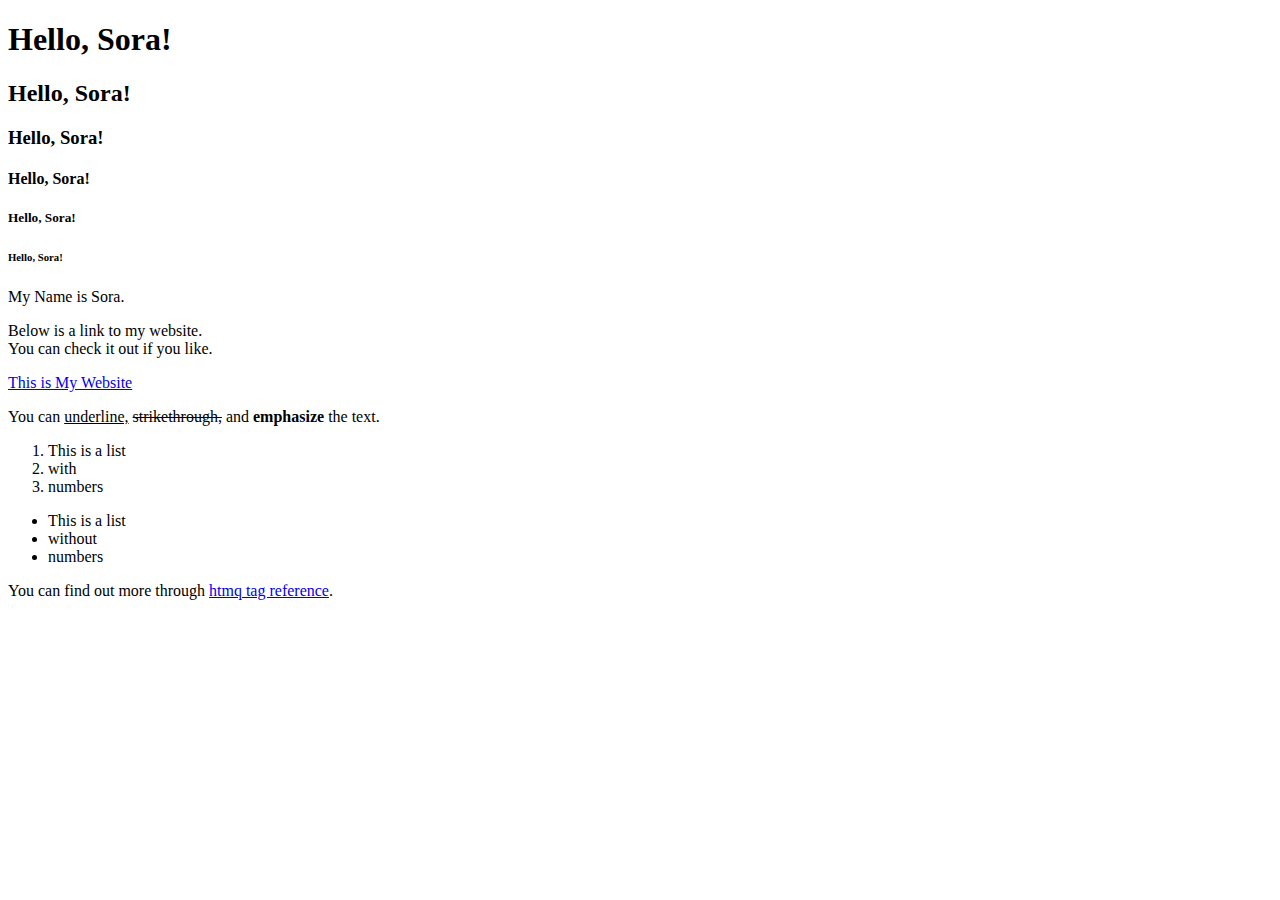
==== document/3_HTML_3/index.html @ ffdf49a2 "~3_HTML_1" ====
<!DOCTYPE html>
<html>

<head>
</head>

<body>
    <h1>Hello, Sora!</h1>
    <h2>Hello, Sora!</h2>
    <h3>Hello, Sora!</h3>
    <h4>Hello, Sora!</h4>
    <h5>Hello, Sora!</h5>
    <h6>Hello, Sora!</h6>

    <p>My Name is Sora.</p>

    <p>Below is a link to my website.<br>You can check it out if you like.</p>

    <a href="https://sayagi.net">This is My Website</a>

    <p>You can <u>underline,</u> <s>strikethrough,</s> and <b>emphasize</b> the text.</p>

    <ol>
        <li>This is a list</li>
        <li>with</li>
        <li>numbers</li>
    </ol>

    <ul>
        <li>This is a list</li>
        <li>without</li>
        <li>numbers</li>
    </ul>

    <p>You can find out more through <a href="http://www.htmq.com/html5/">htmq tag reference</a>.</p>

</body>

</html>
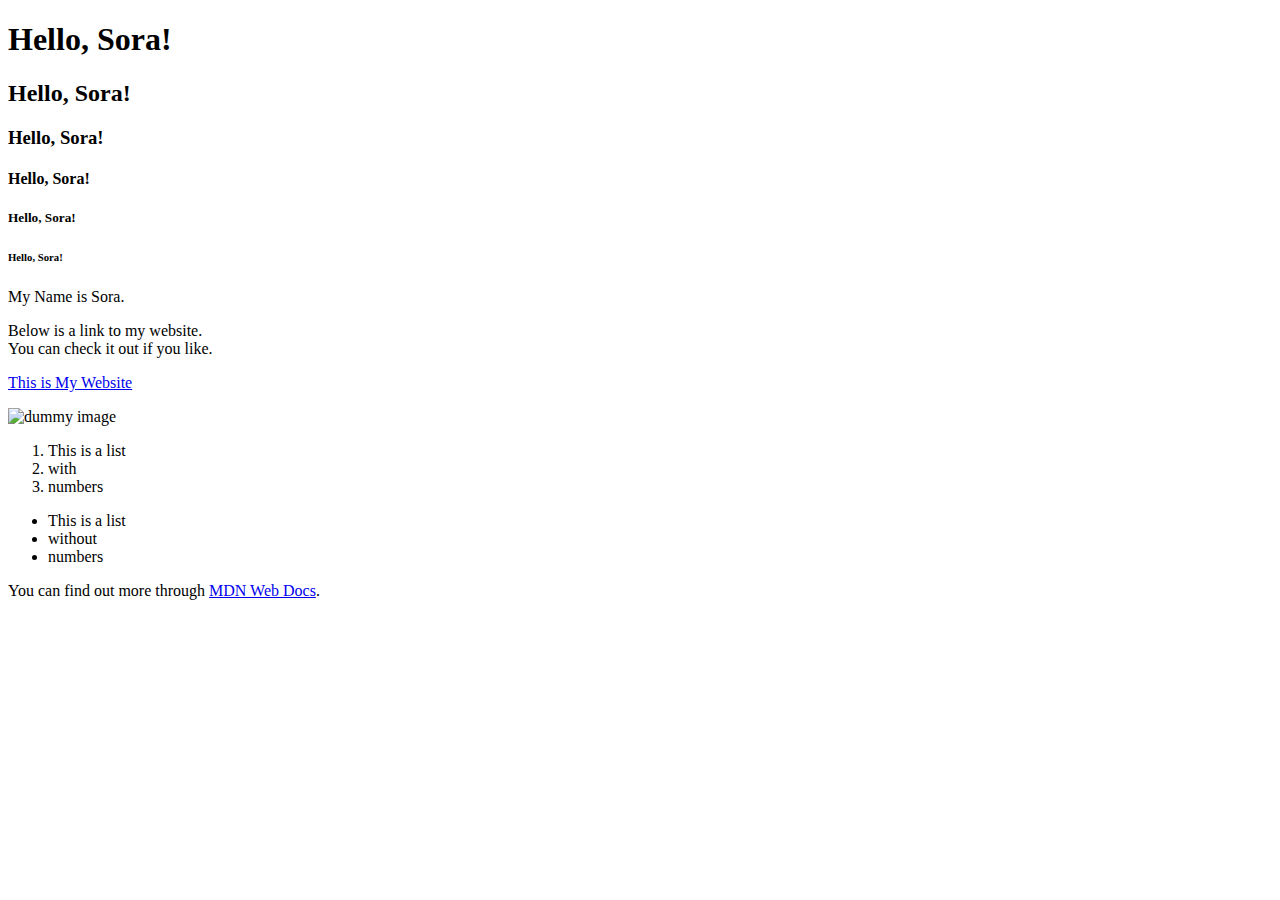
==== commit ac5cc5f0: "complete HTML" ====
--- a/document/3_HTML_3/index.html
+++ b/document/3_HTML_3/index.html
@@ -1,3 +1,4 @@
+
 <!DOCTYPE html>
 <html>
 
@@ -16,23 +17,25 @@
 
     <p>Below is a link to my website.<br>You can check it out if you like.</p>
 
-    <a href="https://sayagi.net">This is My Website</a>
+    <p><a href="https://sayagi.net">This is My Website</a></p>
 
-    <p>You can <u>underline,</u> <s>strikethrough,</s> and <b>emphasize</b> the text.</p>
+    <img src="https://dummyimage.com/300" alt="dummy image">
 
+    <!-- 番号つきのリスト -->
     <ol>
         <li>This is a list</li>
         <li>with</li>
         <li>numbers</li>
     </ol>
 
+    <!-- 番号なしのリスト -->
     <ul>
         <li>This is a list</li>
         <li>without</li>
         <li>numbers</li>
     </ul>
 
-    <p>You can find out more through <a href="http://www.htmq.com/html5/">htmq tag reference</a>.</p>
+    <p>You can find out more through <a href="https://developer.mozilla.org/ja/docs/Web/HTML/Reference">MDN Web Docs</a>.</p>
 
 </body>
 
